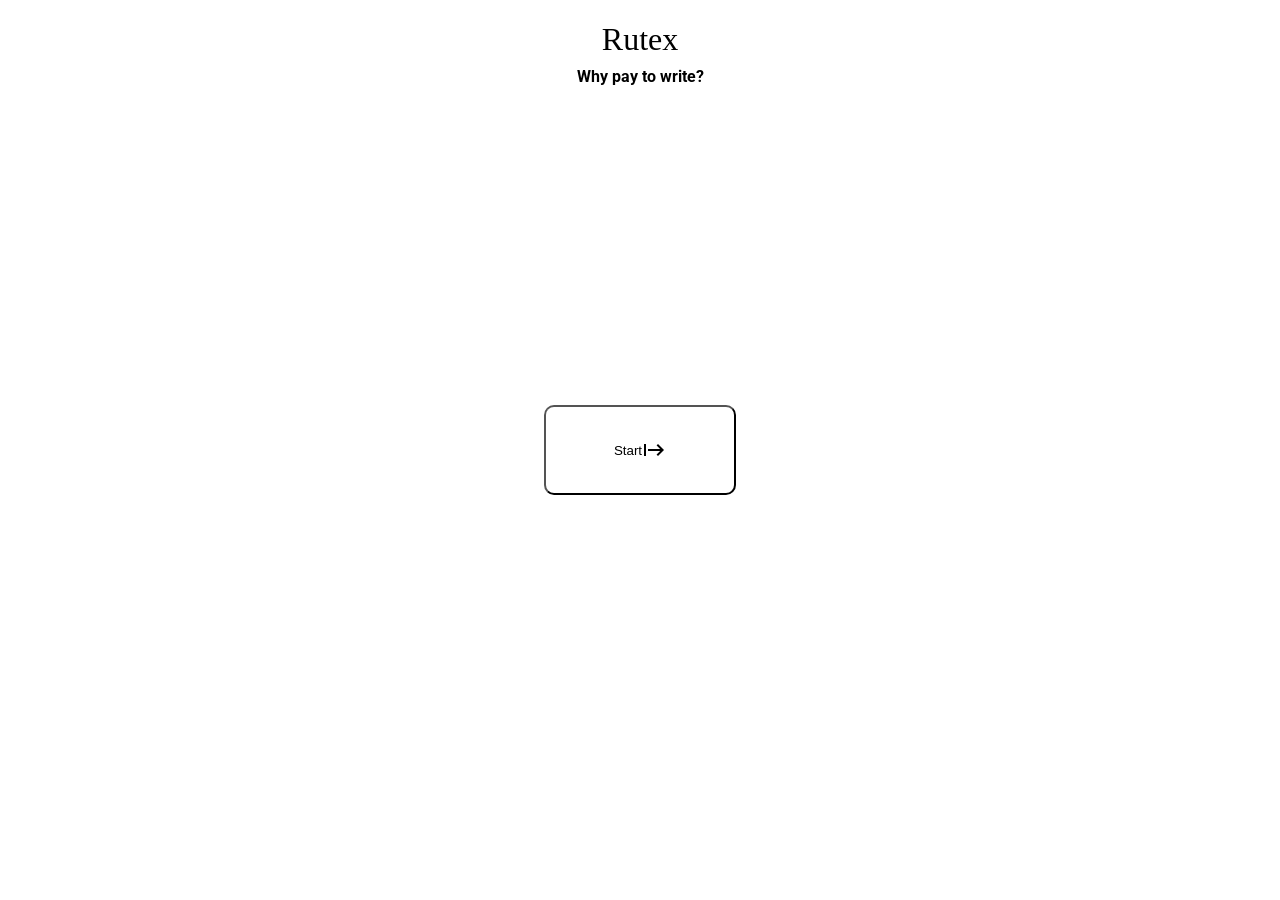
==== index.html @ 4fc0f12e "DEMO 3 UPDATE" ====
<!-- Warning Rutex is in demo 3-->

<!DOCTYPE html>
<html lang="en">
<head>
    <meta charset="UTF-8">
    <meta name="viewport" content="width=device-width, initial-scale=1.0">
    <link rel="shortcut icon" href="Group 1.png" type="image/x-icon">
    <link rel="stylesheet" href="Style.css">
    <link href="https://fonts.googleapis.com/css2?family=Material+Symbols+Outlined" rel="stylesheet" />
    <title>Rutex</title>
</head>
<body>
    <h1 class="Ti">Rutex</h1>
    <h4 class="Sl">Why pay to write?</h4>
     <a href="app.html">
    <button>Start <span class="material-symbols-outlined">start</span></button>
     </a>
</body>
</html>
---- Style.css ----
@import url('https://fonts.googleapis.com/css2?family=Roboto:ital,wght@0,100..900;1,100..900&family=Rubik+Storm&family=Saira+Stencil:ital,wght@0,100..900;1,100..900&display=swap');

.Ti{
    font-family: 'Saira Stencil';
    font-weight: 400;
    text-align: center;
}
.Sl{
    font-family: 'roboto';
    font-weight: 700;
    text-align: center;
    margin-top: -1%;
}
button{
     display: flex;
    justify-content: center;
    align-items: center;

    position: absolute;
    top: 50%;
    left: 50%;
    transform: translate(-50%, -50%);
    background-color: white;
    border-radius: 10px;
    outline: none;
    height: 10%;
    width: 15%;
    transition-duration: 0.4s;
}
button:hover{
    background-color: rgb(208, 208, 208);
    color: rgb(0, 0, 0);
}
#editor {
    width: 70%;
    height: 140%;
    border: 1px solid #ccc;
    padding: 8px;
    overflow-y: auto;
    font-family: 'Roboto';
    outline: black;
}
input[type="file"]::file-selector-button{
background-color: white;
    border: none;
    border-radius: 10px;
    padding: 12px 20px;
    cursor: pointer;

    transition: 0.4s;
}

input[type="file"]::file-selector-button:hover{
    background-color: rgb(208, 208, 208);

    
}
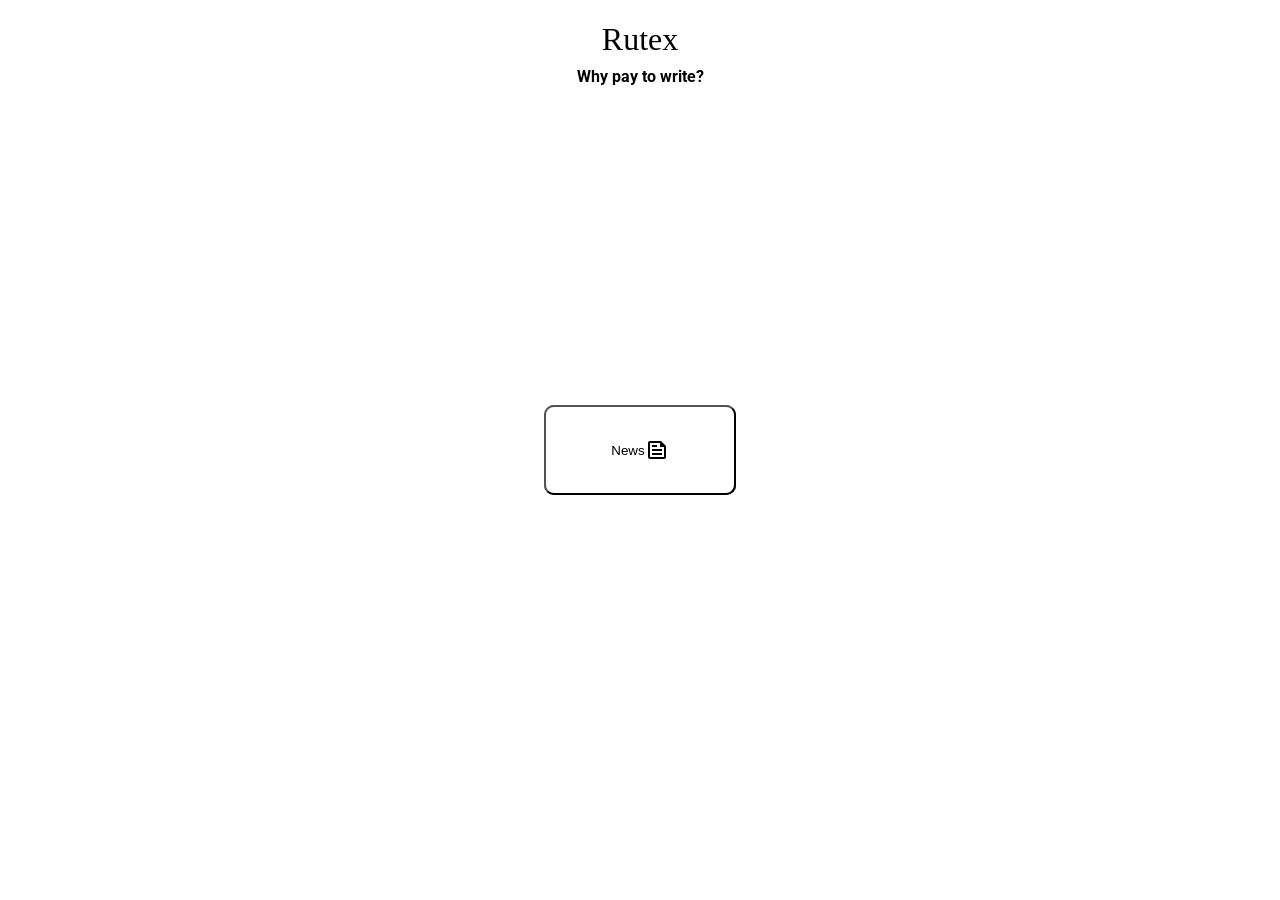
==== commit a73daf31: "BUTTON ADDED" ====
--- a/index.html
+++ b/index.html
@@ -7,7 +7,7 @@
     <meta name="viewport" content="width=device-width, initial-scale=1.0">
     <link rel="shortcut icon" href="Group 1.png" type="image/x-icon">
     <link rel="stylesheet" href="Style.css">
-    <link href="https://fonts.googleapis.com/css2?family=Material+Symbols+Outlined" rel="stylesheet" />
+    <link href="https://fonts.googleapis.com/css2?family=Material+Symbols+Outlined" rel="stylesheet"/>
     <title>Rutex</title>
 </head>
 <body>
@@ -16,5 +16,6 @@
      <a href="app.html">
     <button>Start <span class="material-symbols-outlined">start</span></button>
      </a>
+     <button>News<span class="material-symbols-outlined">news</span></button>
 </body>
 </html>
--- a/Style.css
+++ b/Style.css
@@ -54,4 +54,7 @@
     background-color: rgb(208, 208, 208);
 
     
+}
+.News{
+    text-align: center;
 }
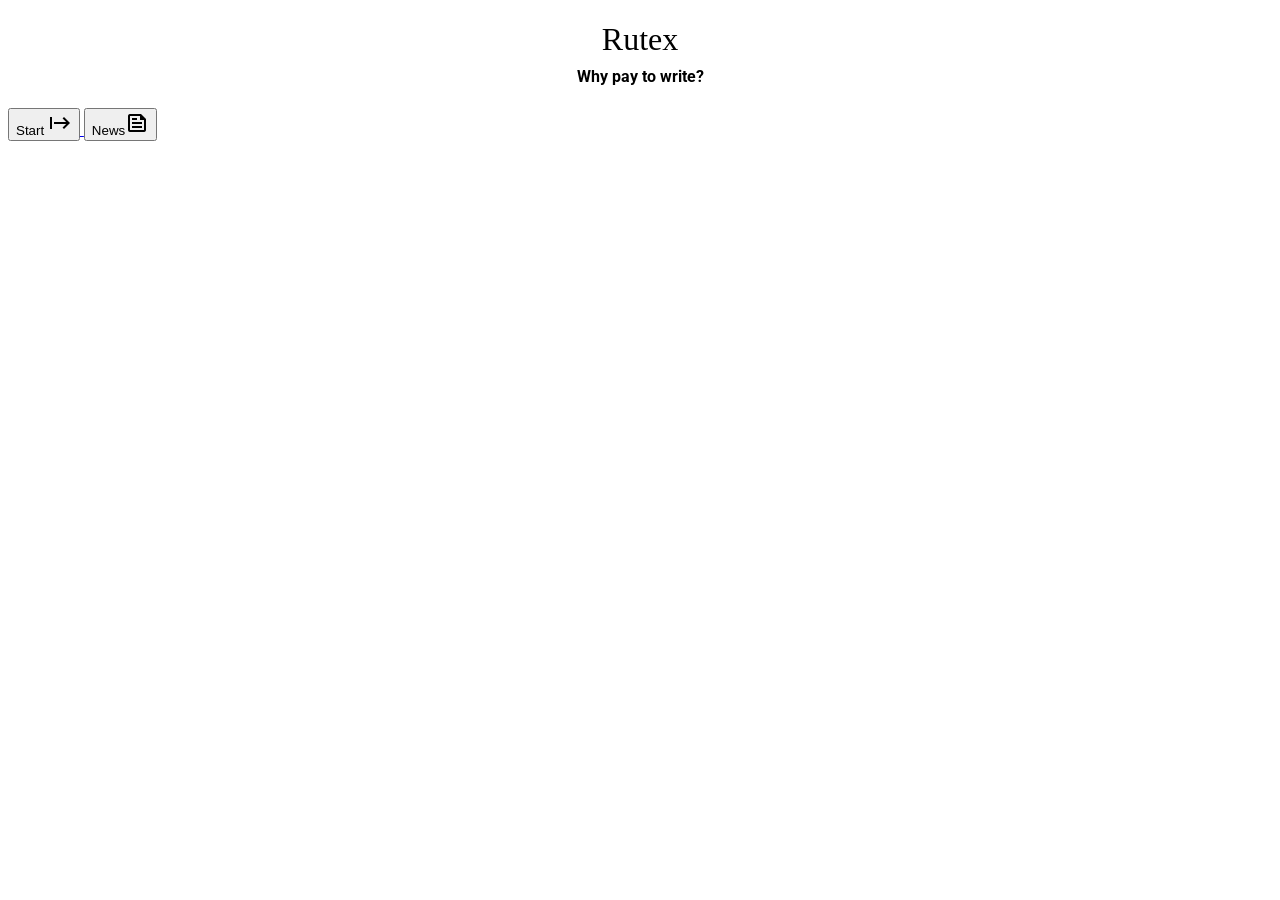
==== commit f716f1b1: "DEMO 3 FIX" ====
--- a/index.html
+++ b/index.html
@@ -14,8 +14,9 @@
     <h1 class="Ti">Rutex</h1>
     <h4 class="Sl">Why pay to write?</h4>
      <a href="app.html">
-    <button>Start <span class="material-symbols-outlined">start</span></button>
+    <button class=".main">Start <span class="material-symbols-outlined">start</span></button>
      </a>
-     <button>News<span class="material-symbols-outlined">news</span></button>
+     
+     <button class=".news">News<span class="material-symbols-outlined">news</span></button>
 </body>
 </html>
--- a/Style.css
+++ b/Style.css
@@ -11,7 +11,7 @@
     text-align: center;
     margin-top: -1%;
 }
-button{
+.main{
      display: flex;
     justify-content: center;
     align-items: center;
@@ -57,4 +57,20 @@
 }
 .News{
     text-align: center;
+}
+.news{
+     display: flex;
+    justify-content: center;
+    align-items: center;
+
+    position: absolute;
+    top: 60%;
+    left: 50%;
+    transform: translate(-50%, -50%);
+    background-color: white;
+    border-radius: 10px;
+    outline: none;
+    height: 10%;
+    width: 15%;
+    transition-duration: 0.4s;
 }
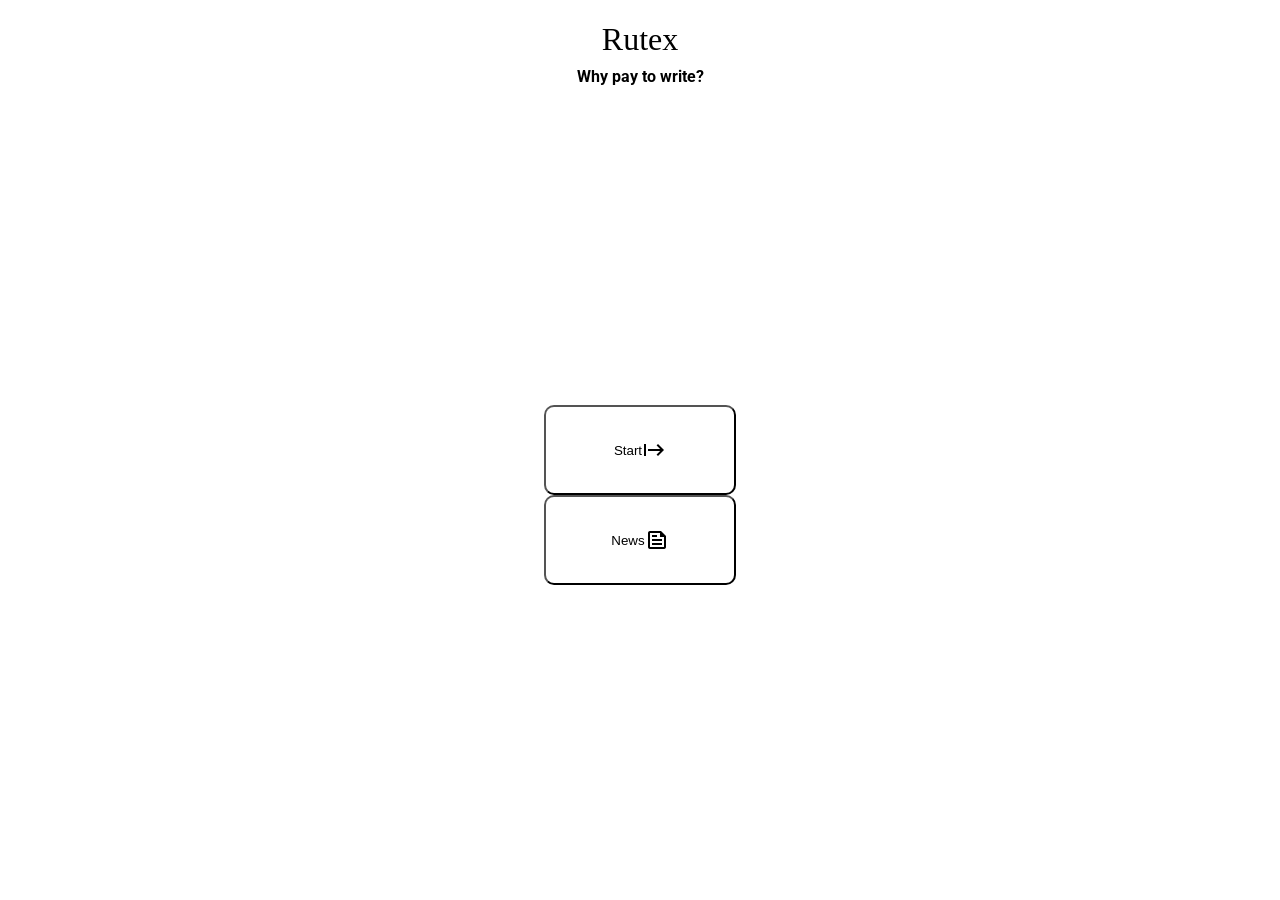
==== commit 1088a618: "Happy silly mistake DEMO 3 FIX" ====
--- a/index.html
+++ b/index.html
@@ -14,9 +14,9 @@
     <h1 class="Ti">Rutex</h1>
     <h4 class="Sl">Why pay to write?</h4>
      <a href="app.html">
-    <button class=".main">Start <span class="material-symbols-outlined">start</span></button>
+    <button class="main">Start <span class="material-symbols-outlined">start</span></button>
      </a>
      
-     <button class=".news">News<span class="material-symbols-outlined">news</span></button>
+     <button class="news">News<span class="material-symbols-outlined">news</span></button>
 </body>
 </html>
